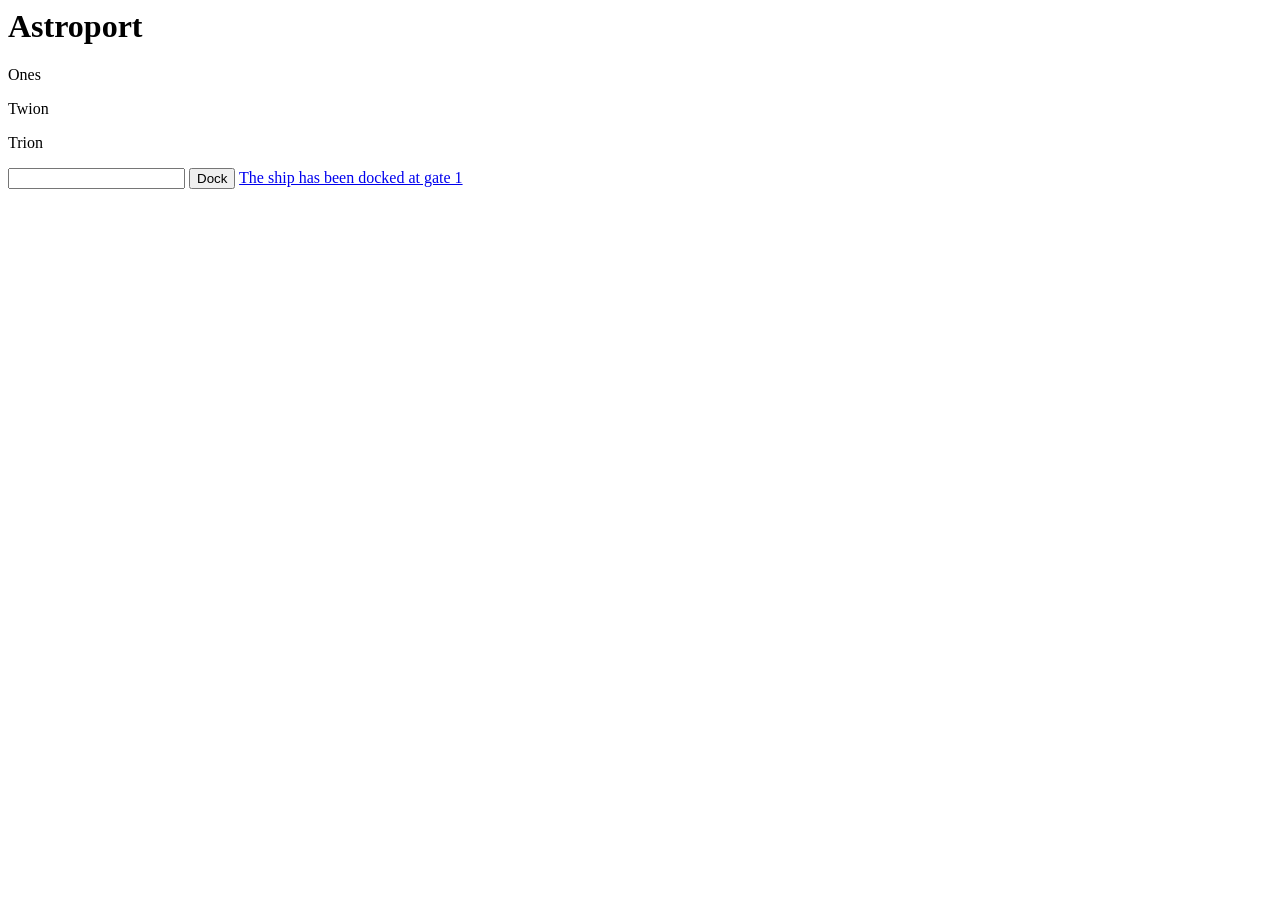
==== views/astroport.html @ bf5fbcc2 "fixing error class free" ====
<html>
<link rel="stylesheet" href="css/astroport.css">
<body>
	<h1 id="astroport-name"> Astroport </h1>
	<div id="gate-1" class="free">
		<p id="ship-1" class="">Ones</p>
	</div>
	<div id="gate-2" class="free">
		<p id="ship-2">Twion</p>
	</div>
	<div id="gate-3" class="free">
		<p id="ship-3">Trion</p>
	</div>
	<input type="text" id="ship" onfocus="removeLink(this)">
	<button type="submit" id="dock" onclick="changeDock()">Dock</button>

	<a href="#" id="info" class="hidden">The ship has been docked at gate 1</a>
	<script type="text/javascript">
		var ships = document.getElementById("ship");
		var ships1 = document.getElementById("ship-1");
		var gate1 = document.getElementById("gate-1");
		var infos = document.getElementById("info");
		var counter = 0;
		function changeDock(){
			ships1.innerHTML = ships.value;
			gate1.classList.toggle('free');
			gate1.classList.toggle('occupied');
			infos.className = " ";
			counter += 1;
		}
		if(counter = 1){
			function removeLink(x) {
				infos.className = "hidden";
			}
		}
	</script>
</body>
</html>
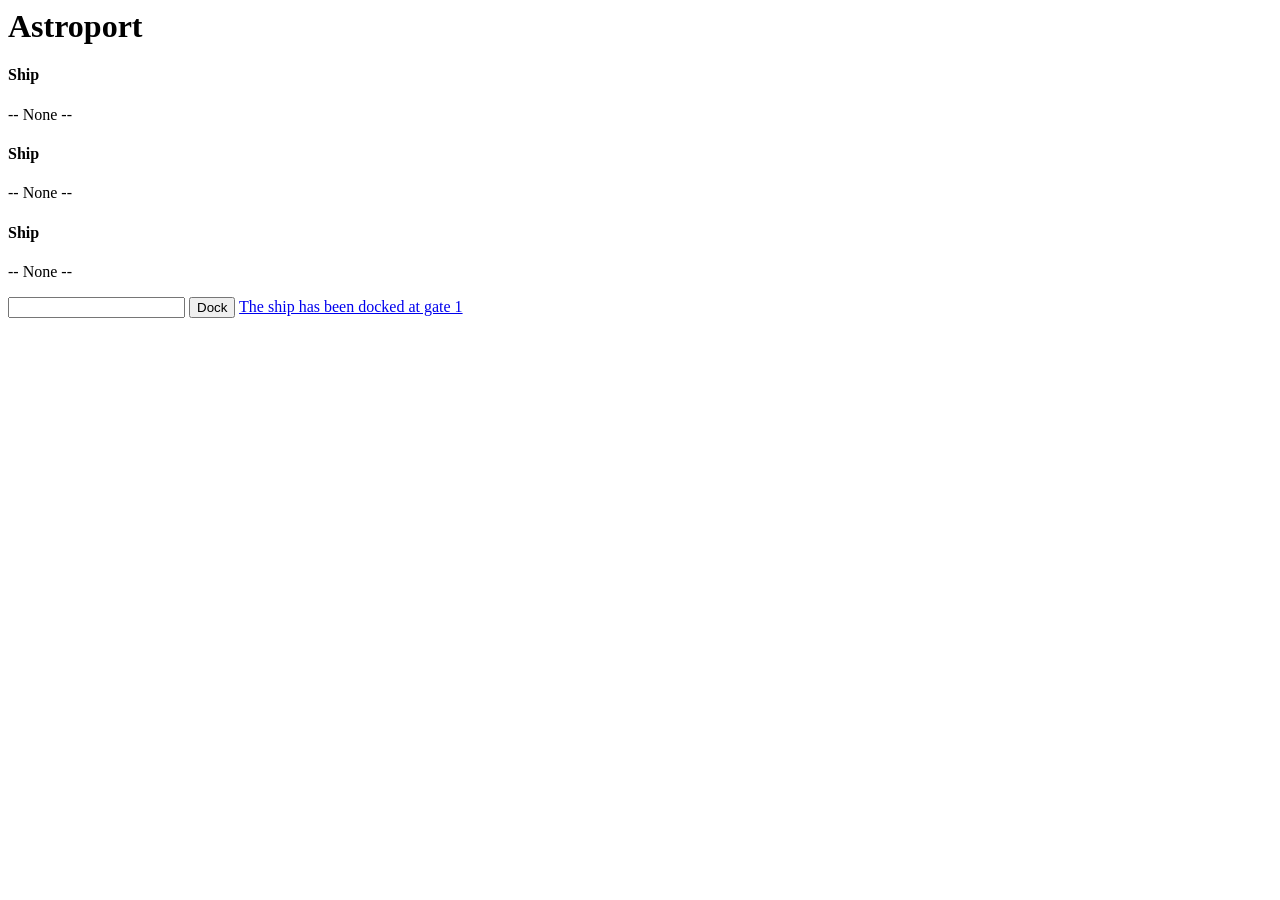
==== commit b8cf03f6: "feedback test upload" ====
--- a/views/astroport.html
+++ b/views/astroport.html
@@ -3,13 +3,16 @@
 <body>
 	<h1 id="astroport-name"> Astroport </h1>
 	<div id="gate-1" class="free">
-		<p id="ship-1" class="">Ones</p>
+		<h4>Ship</h4>
+		<p id="ship-1" class="">-- None --</p>
 	</div>
 	<div id="gate-2" class="free">
-		<p id="ship-2">Twion</p>
+		<h4>Ship</h4>
+		<p id="ship-2">-- None --</p>
 	</div>
 	<div id="gate-3" class="free">
-		<p id="ship-3">Trion</p>
+		<h4>Ship</h4>
+		<p id="ship-3">-- None --</p>
 	</div>
 	<input type="text" id="ship" onfocus="removeLink(this)">
 	<button type="submit" id="dock" onclick="changeDock()">Dock</button>
@@ -18,21 +21,38 @@
 	<script type="text/javascript">
 		var ships = document.getElementById("ship");
 		var ships1 = document.getElementById("ship-1");
+		var ships2 = document.getElementById("ship-2");
+		var ships3 = document.getElementById("ship-3");
 		var gate1 = document.getElementById("gate-1");
+		var gate2 = document.getElementById("gate-2");
+		var gate3 = document.getElementById("gate-3");
 		var infos = document.getElementById("info");
 		var counter = 0;
+		var a = 1;
+
 		function changeDock(){
-			ships1.innerHTML = ships.value;
-			gate1.classList.toggle('free');
-			gate1.classList.toggle('occupied');
+			a = counter%3;
+			
+			if (a == 0){
+				ships1.innerHTML = ships.value;
+				gate1.classList.toggle('free');
+				gate1.classList.toggle('occupied');
+			} else if (a == 1){
+				ships2.innerHTML = ships.value;
+				gate2.classList.toggle('free');
+				gate2.classList.toggle('occupied');
+			}else if (a == 2){
+				ships3.innerHTML = ships.value;
+				gate3.classList.toggle('free');
+				gate3.classList.toggle('occupied');
+			}
 			infos.className = " ";
 			counter += 1;
 		}
-		if(counter = 1){
-			function removeLink(x) {
-				infos.className = "hidden";
-			}
+		function removeLink(x) {
+			infos.className = "hidden";
 		}
+		
 	</script>
 </body>
 </html>
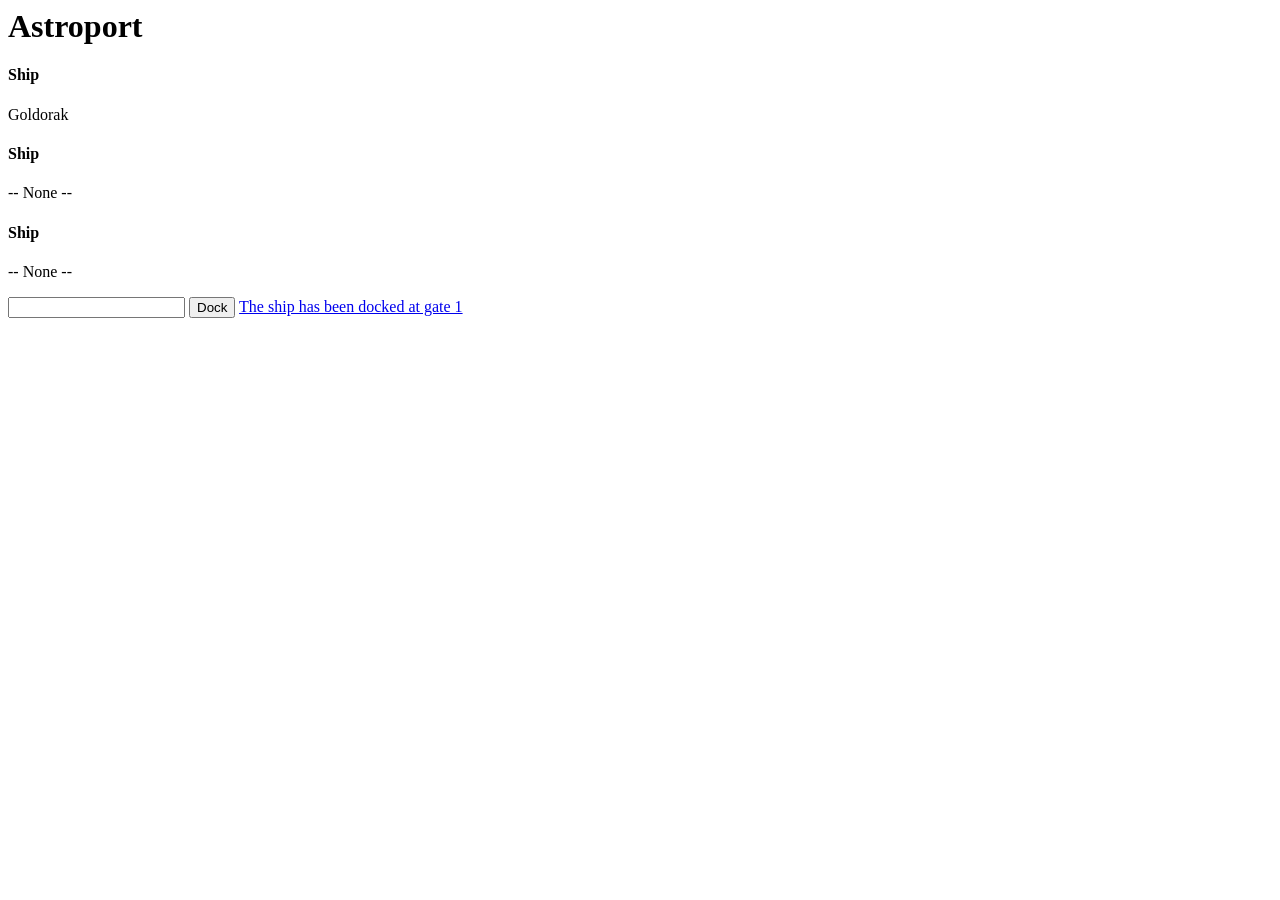
==== commit 3d0711d2: "feedback test upload 2" ====
--- a/views/astroport.html
+++ b/views/astroport.html
@@ -2,9 +2,9 @@
 <link rel="stylesheet" href="css/astroport.css">
 <body>
 	<h1 id="astroport-name"> Astroport </h1>
-	<div id="gate-1" class="free">
+	<div id="gate-1" class="occupied">
 		<h4>Ship</h4>
-		<p id="ship-1" class="">-- None --</p>
+		<p id="ship-1" class="">Goldorak</p>
 	</div>
 	<div id="gate-2" class="free">
 		<h4>Ship</h4>
@@ -32,11 +32,11 @@
 
 		function changeDock(){
 			a = counter%3;
-			
+
 			if (a == 0){
 				ships1.innerHTML = ships.value;
+				gate1.classList.toggle('occupied');
 				gate1.classList.toggle('free');
-				gate1.classList.toggle('occupied');
 			} else if (a == 1){
 				ships2.innerHTML = ships.value;
 				gate2.classList.toggle('free');
